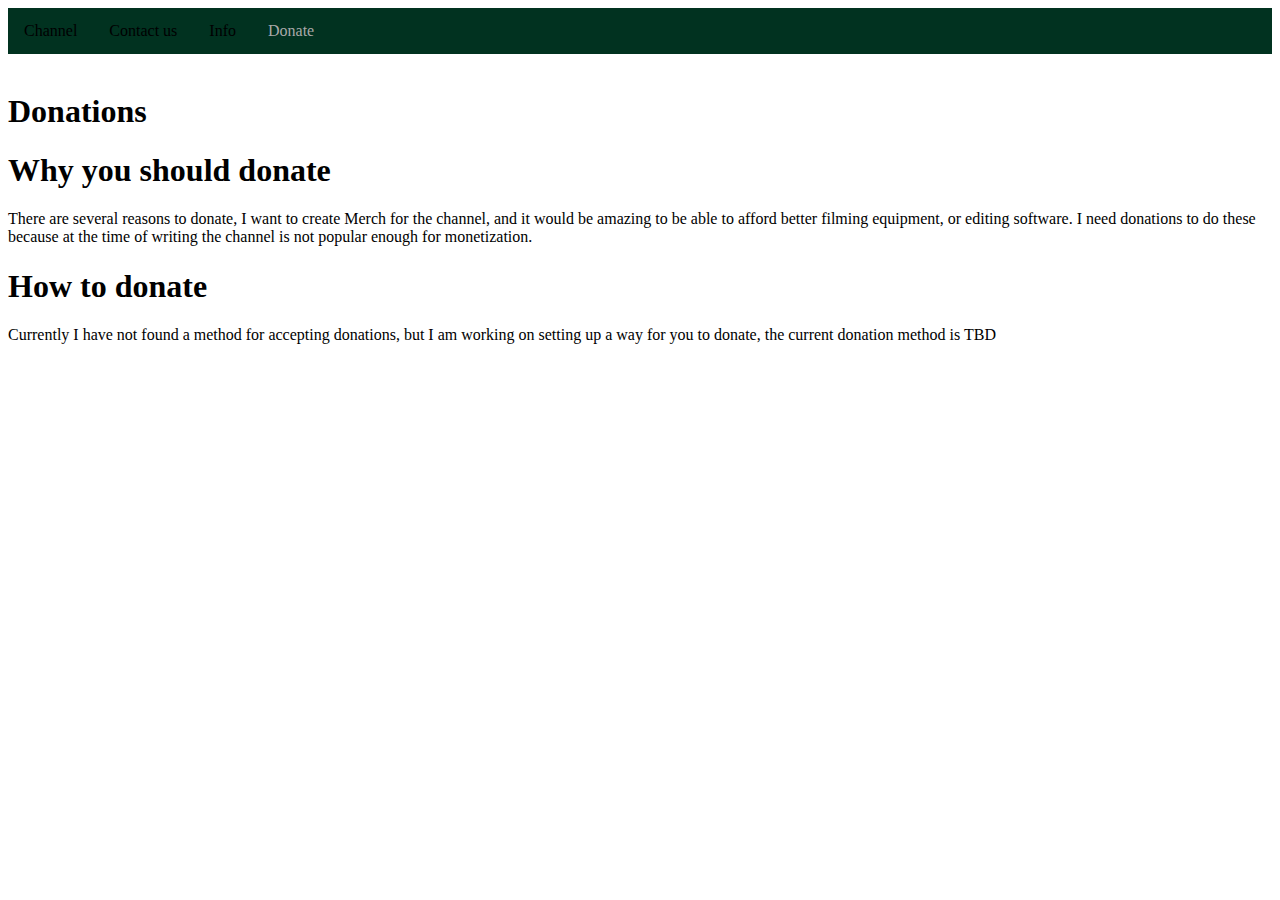
==== donate.html @ 3f5302a6 "Add files via upload" ====
<!DOCTYPE HTML>
<html>
<head>
<title>Donate</title>
<link rel="stylesheet" href="styles.css">
</head>
<body>
<nav>
<a href = "index.html">Channel</a>
<a href = 'contact.html'>Contact us</a>
<a href="info.html">Info</a>
<a class="grayed" title="You are here!">Donate</a>
</nav>
<br>
<h1>Donations</h1>
<h1>Why you should donate</h1>
<p>There are several reasons to donate, I want to create Merch for the channel, and it would be amazing to be able to afford better filming equipment, or editing software. I need donations to do these because at the time of writing the channel is not popular enough for monetization.</p> 
<h1>How to donate</h1>
<p>Currently I have not found a method for accepting donations, but I am working on setting up a way for you to donate, the current donation method is TBD</p> 
</body>
</html>
---- styles.css ----
nav {
  list-style-type: none;
  margin: 0;
  padding: 0;
  overflow: hidden;
  background-color: #013220;
  /*position: fixed; not good code, don't feel like deleting it though*/  /* Make it stick, even on scroll */
  overflow: auto; /* Enable scrolling if the sidenav has too much content */
} 
a {
  float: left;
}
nav a {
  display: block;
  color: black;
  text-align: center;
  padding: 14px 16px;
  text-decoration: none;
}
 @media all and (min-width:
900px) {
article {
float: right;
width: 66%;
}
aside {
float: right;
padding-right: 24px;
width: 34%;
}
footer {
clear: both;
}
}
 .product {
  position: absolute;
  left: 1%;
  top: 150px;
  border: 5px solid black;
 }

 .grayed {
	 color: #a9a9a9;
 }
table, th, td {
  border: 1px solid black;
  border-collapse: collapse;
}
th, td {
  padding: 15px;
}
td {text-align: center;}
form {
	position: absolute;
	top: 45%;
}

	body {
  background-image: url("back.png");
  font-family: Comic Sans MS;
  background-position: right top;
  background-attachment: fixed;
}
div {
	text-align:center
}
button {
 background-color: #ff0000; /* Red */
  border: none;
  color: white;
  padding: 20px;
  text-align: center;
  text-decoration: none;
  display: inline-block;
  font-size: 10vw;
  margin: auto;
  cursor: pointer;
  border-radius: 20px;
  float:
}
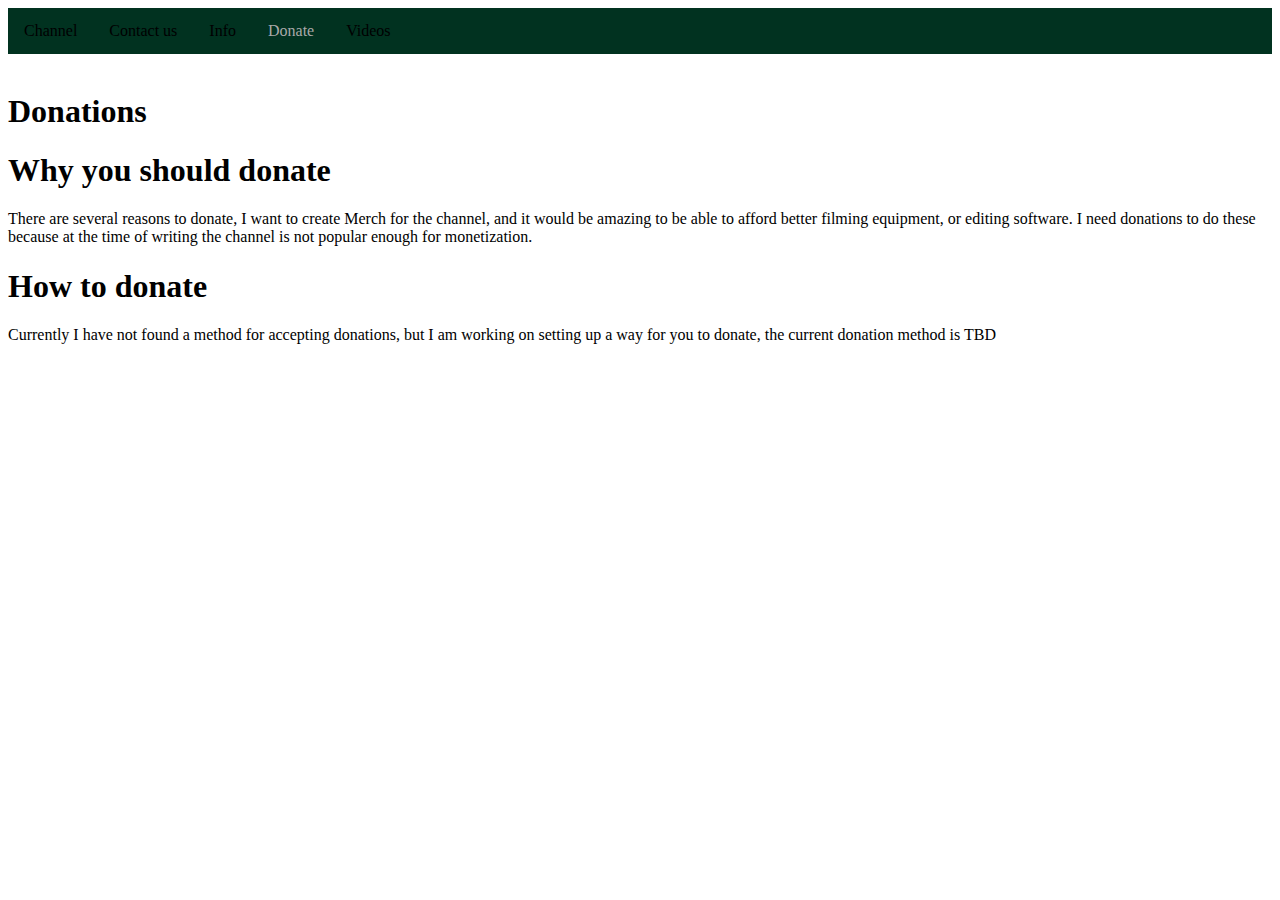
==== commit 6f1125ba: "Update donate.html" ====
--- a/donate.html
+++ b/donate.html
@@ -10,6 +10,7 @@
 <a href = 'contact.html'>Contact us</a>
 <a href="info.html">Info</a>
 <a class="grayed" title="You are here!">Donate</a>
+<a href="videos.html">Videos</a>
 </nav>
 <br>
 <h1>Donations</h1>
